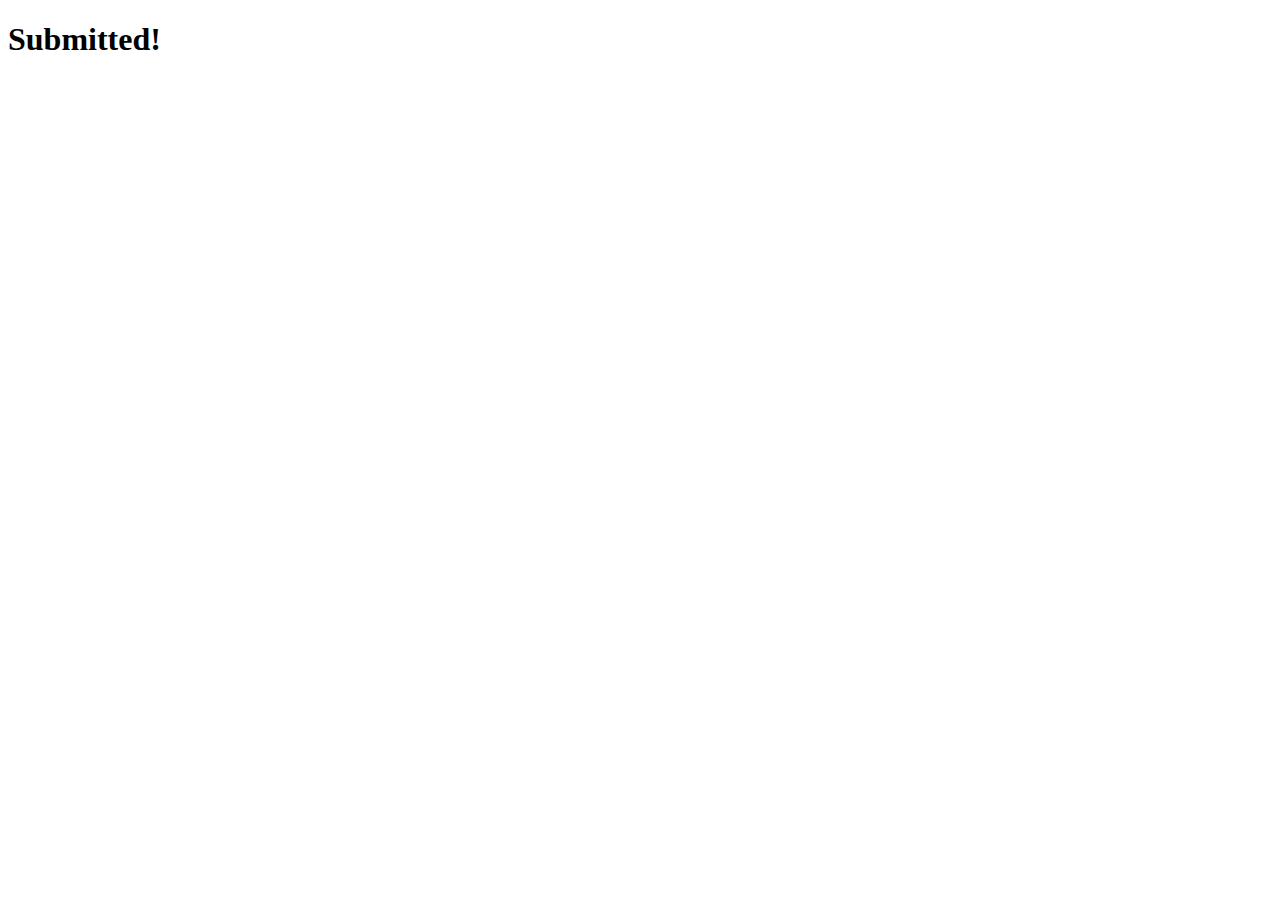
==== submitted/index.html @ a49ffb62 "forms test" ====
<!DOCTYPE html>
<html lang="en">
<head>
    <meta charset="UTF-8">
    <meta name="viewport" content="width=<device-width>, initial-scale=1.0">
    <meta http-equiv="X-UA-Compatible" content="ie=edge">
    <title>mattillustrates</title>
</head>
<body>
    <header>
        <h1>Submitted! </h1>
    </header>
</body>
</html>
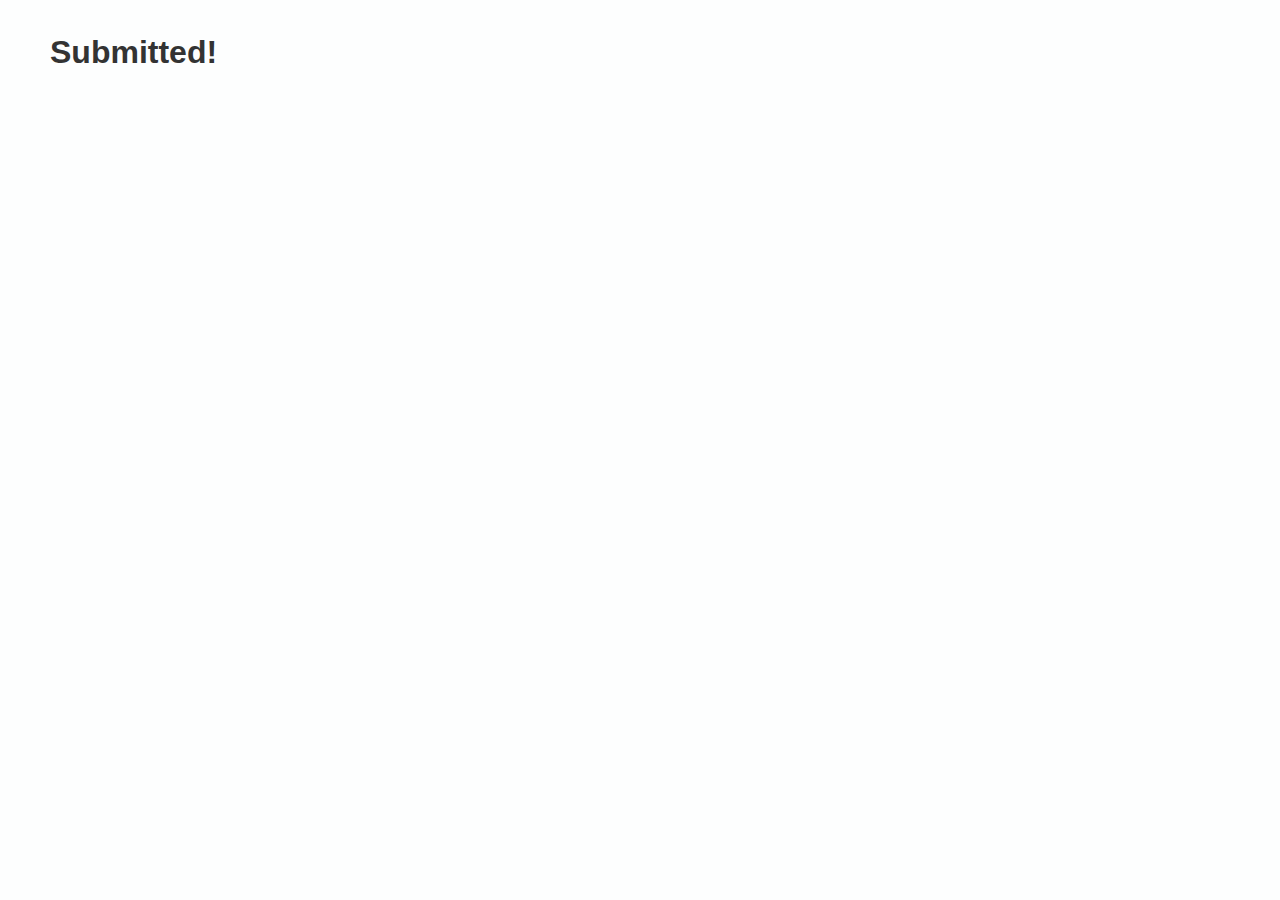
==== commit 41f37e12: "adding css grid layout" ====
--- a/submitted/index.html
+++ b/submitted/index.html
@@ -1,11 +1,27 @@
 <!DOCTYPE html>
 <html lang="en">
-<head>
-    <meta charset="UTF-8">
-    <meta name="viewport" content="width=<device-width>, initial-scale=1.0">
-    <meta http-equiv="X-UA-Compatible" content="ie=edge">
-    <title>mattillustrates</title>
-</head>
+  <head>
+    <meta charset="UTF-8" />
+    <meta name="viewport" content="width=device-width, initial-scale=1.0" />
+    <meta http-equiv="X-UA-Compatible" content="ie=edge" />
+    <meta name="description" content="Digital Illustrations" />
+    <meta
+      name="keywords"
+      content="illustration, art,
+    drawing, manga, digital art"
+    />
+    <meta name="author" content="Matthew Layman" />
+    <title>Matt Layman | Welcome</title>
+    <link rel="stylesheet" href="/css/style.css" />
+    <link rel="stylesheet" href="/css/lightbox.css" />
+    <link
+      rel="stylesheet"
+      href="https://use.fontawesome.com/releases/v5.8.1/css/all.css"
+      integrity="sha384-50oBUHEmvpQ+1lW4y57PTFmhCaXp0ML5d60M1M7uH2+nqUivzIebhndOJK28anvf"
+      crossorigin="anonymous"
+    />
+    <script src="https://ajax.googleapis.com/ajax/libs/jquery/3.3.1/jquery.min.js"></script>
+  </head>
 <body>
     <header>
         <h1>Submitted! </h1>
--- a/css/style.css
+++ b/css/style.css
@@ -0,0 +1,91 @@
+/*CSS Variables */
+:root {
+    --primary: #ddd;
+    --dark: #333;
+    --light: #fff;
+    --shadow: 0 1px 5px rgba(104, 104, 104, 0.8);
+  }
+
+/*Global*/ 
+html {
+    box-sizing: border-box;
+    font-family: Arial, Helvetica, sans-serif;
+    color: var(--dark);
+  }
+
+body {
+    background: #FDFEFE;
+    margin: 30px 50px;
+    line-height: 1.4;
+}
+
+.wrapper {
+    display: grid;
+    grid-gap: 20px;
+    grid-template-areas:
+    'header header header'
+    'main-nav main-nav main-nav'
+    'showcase showcase showcase '
+    'footer footer footer footer'; 
+  }
+
+
+/*Navigation*/
+.header {
+    text-align: center; 
+    font-size: 40px; 
+  }
+  
+.main-nav ul {
+    display: grid;
+    grid-gap: 20px;
+    padding: 0;
+    list-style: none;
+    grid-template-columns: repeat(4, 1fr);
+  }
+
+ .main-nav a {
+    display: block;
+    text-decoration: none;
+    padding: 0.8rem;
+    text-align: center;
+    color: var(--dark);
+    text-transform: uppercase;
+    font-size: 1.1rem;
+  }
+
+/* Portfolio Section */
+.portfolio img {
+  width: 100%;
+  box-shadow: var(--shadow);
+}
+
+.showcase {
+  min-height: 400px;
+  justify-content: center;
+}
+
+/*Contact Section*/
+.contact {
+    display: grid;
+    grid-template-areas: 'contact contact contact' ;
+}
+
+.btn {
+    background: var(--dark);
+    color: var(--light);
+    padding: 0.6rem 1.3rem;
+    text-decoration: none;
+    border: 0;
+}
+
+/*Footer*/
+footer {
+    margin-top: 2rem;
+    background: var(--dark);
+    color: var(--light);
+    text-align: center;
+    padding: 1rem;
+  }
+
+
